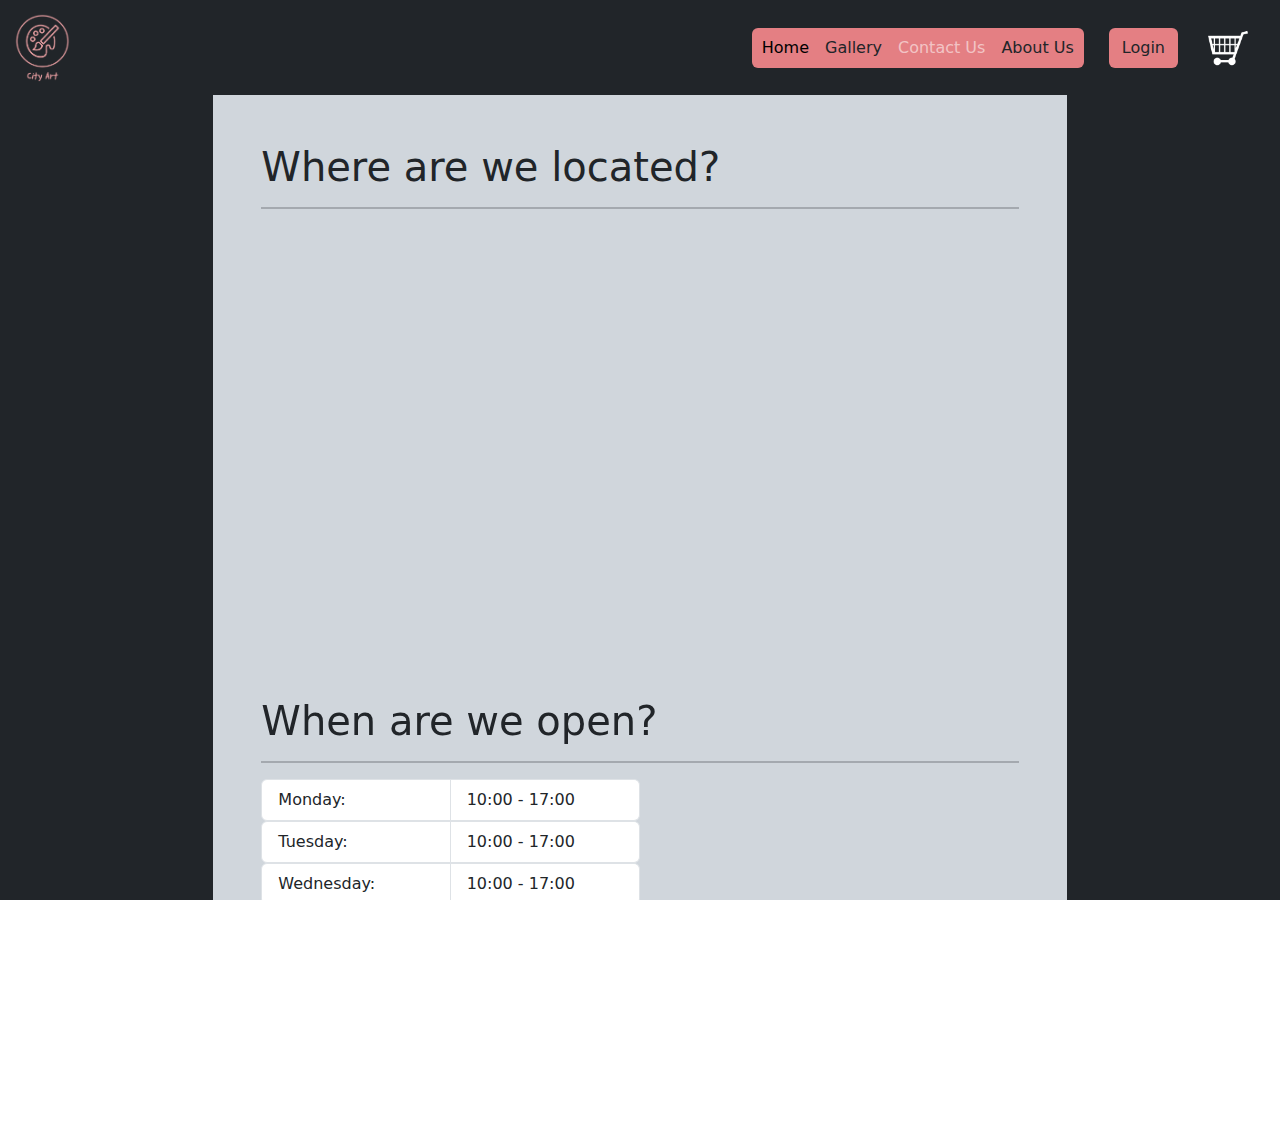
==== about.html @ e8ee662f "fix wrong active class" ====
<!DOCTYPE html>
<html lang="en">
<head>
    <title>City Art - About Us</title>
    <link rel="apple-touch-icon" sizes="180x180" href="/assets/apple-touch-icon.png">
    <link rel="icon" type="image/png" sizes="32x32" href="/assets/favicon-32x32.png">
    <link rel="icon" type="image/png" sizes="16x16" href="/assets/favicon-16x16.png">
    <link rel="manifest" href="/assets/site.webmanifest">
    <link rel="mask-icon" href="/assets/safari-pinned-tab.svg" color="#5bbad5">
    <link rel="shortcut icon" href="/assets/favicon.ico">
    <meta name="msapplication-TileColor" content="#da532c">
    <meta name="msapplication-config" content="/assets/browserconfig.xml">
    <meta name="theme-color" content="#ffffff">
    <meta charset="utf-8">
    <link rel="stylesheet" href="styles.css">
    <meta name="viewport" content="width=device-width, initial-scale=1">
    <link href="https://cdn.jsdelivr.net/npm/bootstrap@5.1.2/dist/css/bootstrap.min.css" rel="stylesheet">
    <script src="https://cdn.jsdelivr.net/npm/bootstrap@5.1.2/dist/js/bootstrap.bundle.min.js"></script>
</head>

<body>
    <nav class="navbar sticky-top navbar-expand-sm bg-dark navbar-dark  text-black">
        <div class="container-fluid rounded">
            <a class="navbar-brand rounded" href="index.html">
                <img src="assets/logo.png" alt="Logo" style="width: 60px; padding: 0px;">
            </a>
            <ul class="navbar-nav rounded" style="font-size:16px">
                <li class="nav-item rounded-start">
                    <a class="nav-link text-black" style="padding-left: 10px;" href="index.html">Home</a>
                </li>
                <li class="nav-item">
                    <a class="nav-link text-dark" href="#">Gallery</a>
                </li>
                <li class="nav-item">
                    <a class="nav-link" href="#">Contact Us</a>
                </li>
                <li class="nav-item rounded-end">
                    <a class="nav-link text-dark active" style="padding-right: 10px;" href="about.html">About Us</a>
                </li>
                <li class="nav-item rounded" style="margin-left: 25px; padding-left: 5px; padding-right: 5px;">
                    <a class="nav-link text-dark" href="#">Login</a>
                </li>
                <li class="nav-item bg-dark">
                    <a class="navbar-nav text-dark" href="shopping.html">
                        <img src="assets/shoppingcart.png" style="padding-left:30px; padding-right:20px; height: 40px;"/>
                    </a>
                    </li>
                    </ul>
            </div>
    </nav>

<div class="container-fluid main">
    <div class="row">
        <div class="col-md-2 p-5 bg-dark text-white"></div>
        <div class="col-md-8 p-5 background">

            <h1 class="display-6">Where are we located?</h1>
            <hr class="bg-dark border-2 border-top border-dark">

            <iframe src="https://www.google.com/maps/embed?pb=!1m14!1m8!1m3!1d10178.30712684091!2d-4.1375089!3d50.3744456!3m2!1i1024!2i768!4f13.1!3m3!1m2!1s0x0%3A0xb2d1ccaa03c116e6!2sThe%20Box!5e0!3m2!1sen!2suk!4v1638786996347!5m2!1sen!2suk"
                    width="100%" height="450" style="border:0;" allowfullscreen="" loading="lazy"></iframe>

            <h1 class="display-6 open">When are we open?</h1>
            <hr class="bg-dark border-2 border-top border-dark">

            <ul class="list-group list-group-horizontal opentimes">
                <li class="list-group-item flex-fill">Monday:</li>
                <li class="list-group-item flex-fill">10:00 - 17:00</li>
            </ul>

            <ul class="list-group list-group-horizontal opentimes">
                <li class="list-group-item flex-fill">Tuesday:</li>
                <li class="list-group-item flex-fill">10:00 - 17:00</li>
            </ul>

            <ul class="list-group list-group-horizontal opentimes">
                <li class="list-group-item flex-fill">Wednesday:</li>
                <li class="list-group-item flex-fill">10:00 - 17:00</li>
            </ul>

            <ul class="list-group list-group-horizontal opentimes">
                <li class="list-group-item flex-fill">Thursday:</li>
                <li class="list-group-item flex-fill">10:00 - 17:00</li>
            </ul>

            <ul class="list-group list-group-horizontal opentimes">
                <li class="list-group-item flex-fill">Friday:</li>
                <li class="list-group-item flex-fill">12:00 - 16:00</li>
            </ul>

            <ul class="list-group list-group-horizontal opentimes">
                <li class="list-group-item flex-fill">Saturday:</li>
                <li class="list-group-item flex-fill">12:00 - 16:00</li>
            </ul>

            <ul class="list-group list-group-horizontal opentimes">
                <li class="list-group-item flex-fill">Sunday:</li>
                <li class="list-group-item flex-fill"><b>Closed.</b></li>
            </ul>
        </div>
        <div class="col-md-2 p-5 bg-dark text-white"></div>
    </div>
</div>
</body>

</html>
---- styles.css ----
html, body {
    height: 100%;
    margin: 0px;
    padding: 0px;
    overflow-x: hidden; 
    width: 100%;
  }
  
  body {
  margin-top: 0 auto;
  margin-left: 0 auto;
  margin-right: 0 auto;
  }

.main {
    margin: 0 auto;
    height: 95.7%;
}

.container {
    height: 100%;
}

.row{
    height: 100%;
}

.container .row .col-md-2 .col-md-10{
    background: yellow;
}

.background{
    background-color: #D0D6DC;
}

.open {
    padding-top: 15px;
}

.opentimes {
    width: 50%;
}

.flex-fill {
    width:50%
}

.navbar-brand {
    padding: 0px;
}

.nav-item {
    background: #e47f83;
}
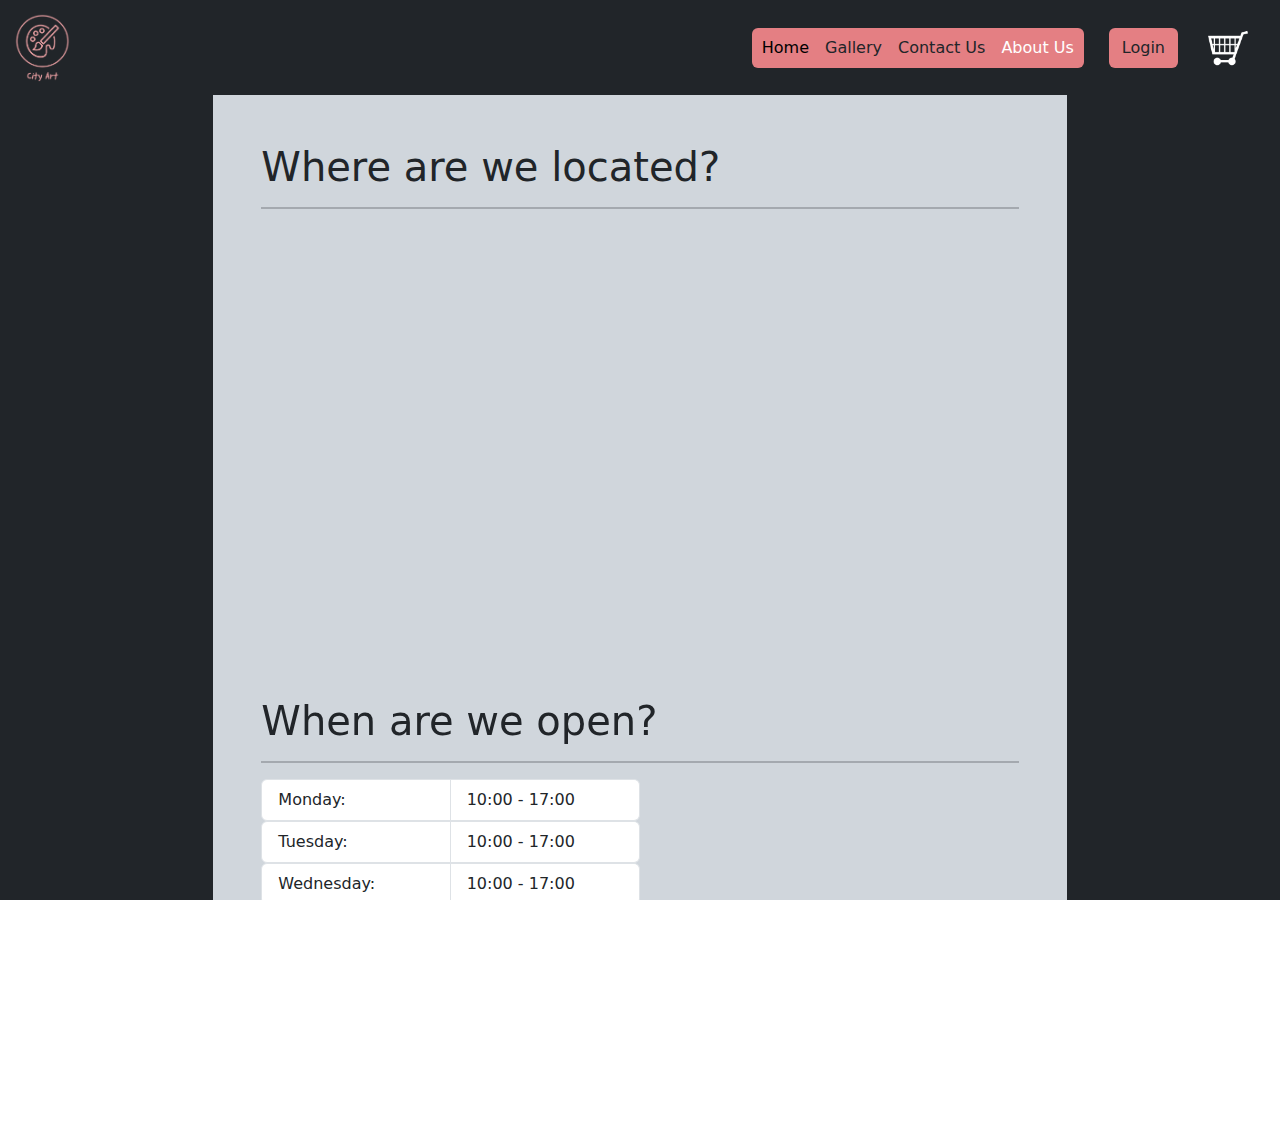
==== commit 796fb175: "change active to white, unactive to dark bs5 colour" ====
--- a/about.html
+++ b/about.html
@@ -32,10 +32,10 @@
                     <a class="nav-link text-dark" href="#">Gallery</a>
                 </li>
                 <li class="nav-item">
-                    <a class="nav-link" href="#">Contact Us</a>
+                    <a class="nav-link text-dark" href="#">Contact Us</a>
                 </li>
                 <li class="nav-item rounded-end">
-                    <a class="nav-link text-dark active" style="padding-right: 10px;" href="about.html">About Us</a>
+                    <a class="nav-link active" style="padding-right: 10px;" href="about.html">About Us</a>
                 </li>
                 <li class="nav-item rounded" style="margin-left: 25px; padding-left: 5px; padding-right: 5px;">
                     <a class="nav-link text-dark" href="#">Login</a>
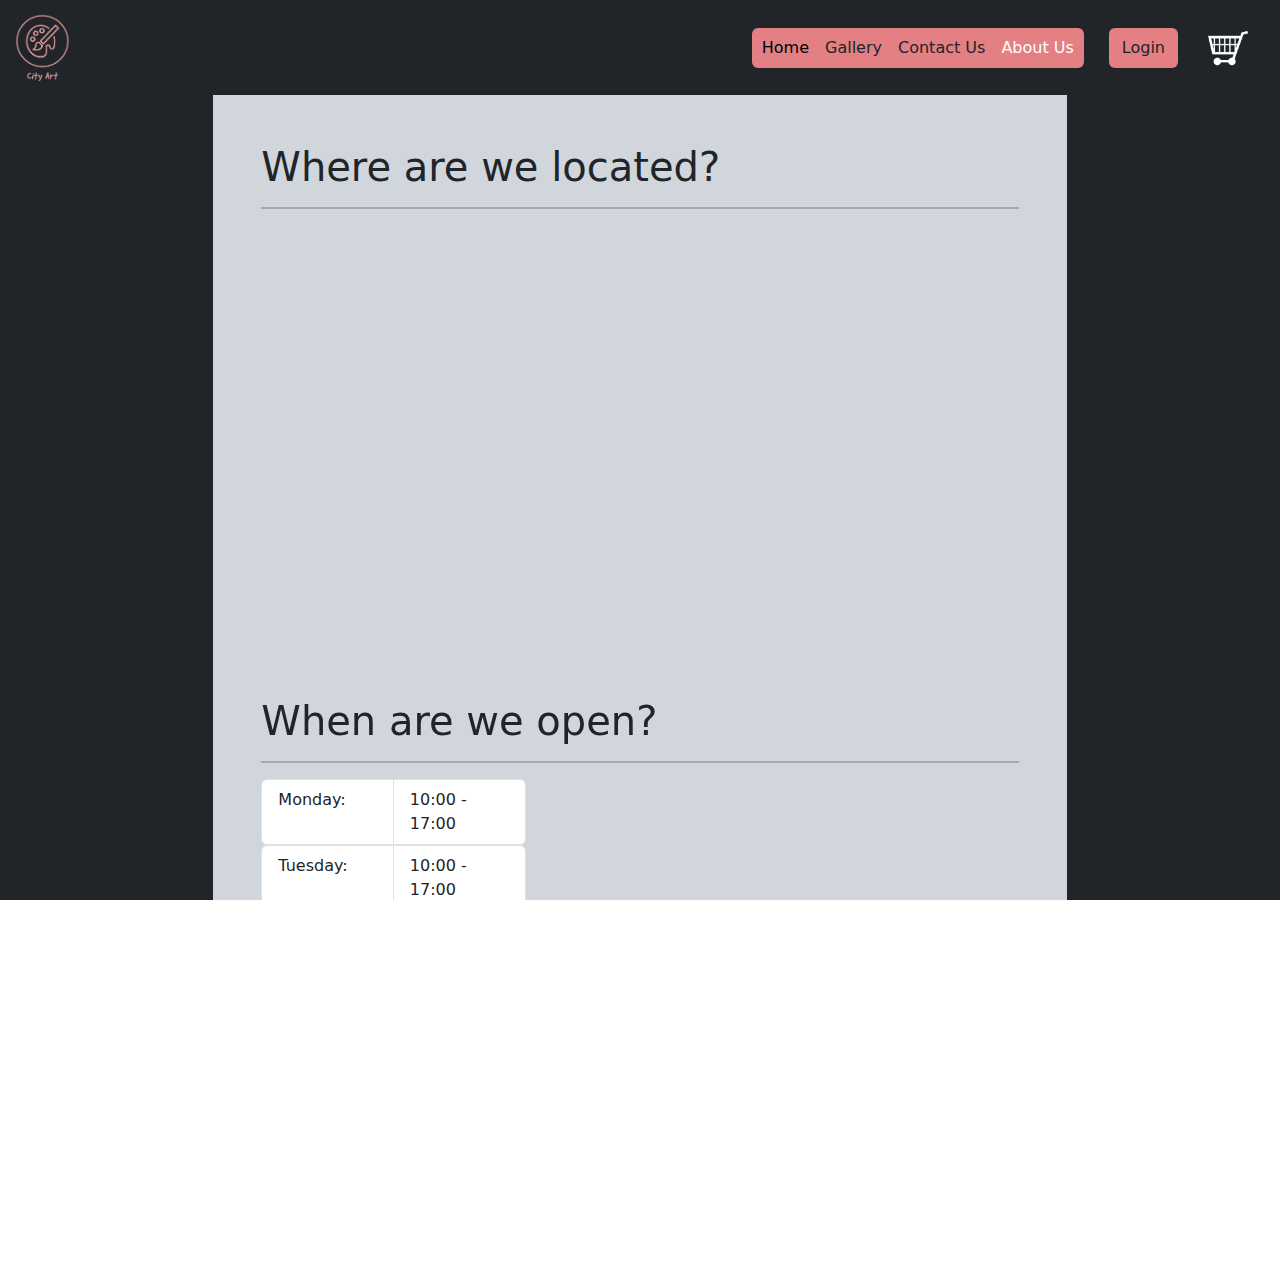
==== commit 0387f0d8: "about page fixed" ====
--- a/about.html
+++ b/about.html
@@ -97,9 +97,10 @@
                 <li class="list-group-item flex-fill">Sunday:</li>
                 <li class="list-group-item flex-fill"><b>Closed.</b></li>
             </ul>
+
         </div>
-        <div class="col-md-2 p-5 bg-dark text-white"></div>
-    </div>
+    <div class="col-md-2 p-5 bg-dark text-white"></div>
+</div>
 </div>
 </body>
 
--- a/styles.css
+++ b/styles.css
@@ -38,7 +38,7 @@
 }
 
 .opentimes {
-    width: 50%;
+    width: 35%;
 }
 
 .flex-fill {
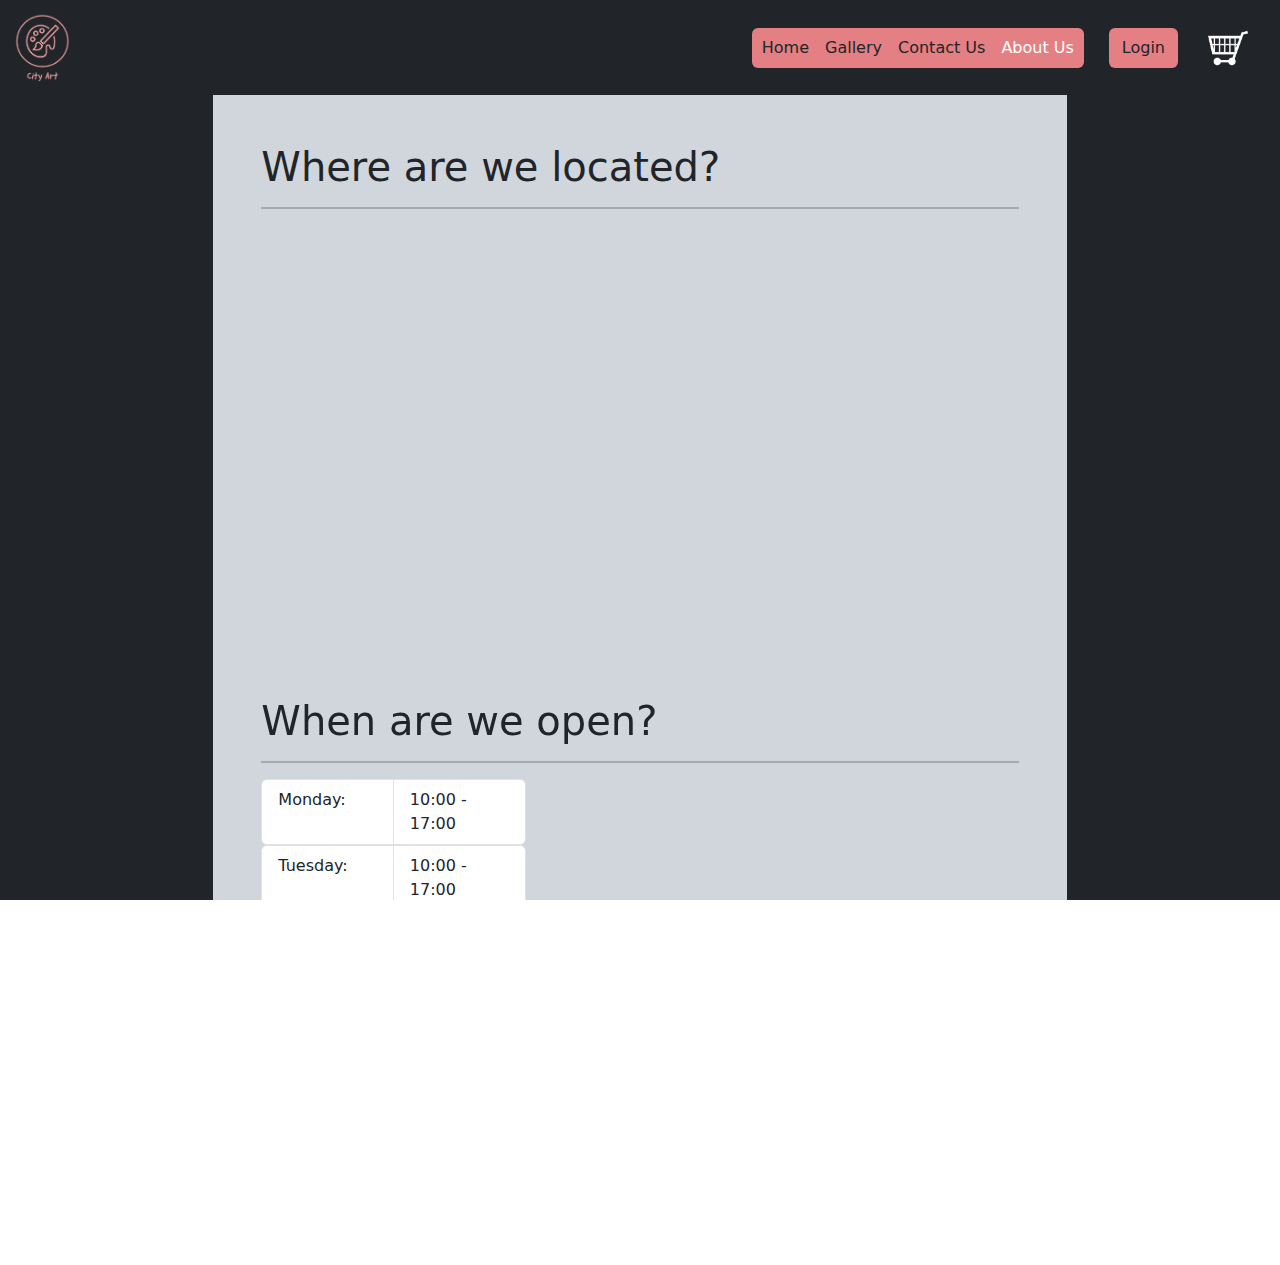
==== commit 4bb6b511: "finalise the navbar with hyperlinks instead of file links" ====
--- a/about.html
+++ b/about.html
@@ -21,12 +21,12 @@
 <body>
     <nav class="navbar sticky-top navbar-expand-sm bg-dark navbar-dark  text-black">
         <div class="container-fluid rounded">
-            <a class="navbar-brand rounded" href="index.html">
+            <a class="navbar-brand rounded" href="https://www.cityart.uk/">
                 <img src="assets/logo.png" alt="Logo" style="width: 60px; padding: 0px;">
             </a>
             <ul class="navbar-nav rounded" style="font-size:16px">
                 <li class="nav-item rounded-start">
-                    <a class="nav-link text-black" style="padding-left: 10px;" href="index.html">Home</a>
+                    <a class="nav-link text-dark" style="padding-left: 10px;" href="https://www.cityart.uk/">Home</a>
                 </li>
                 <li class="nav-item">
                     <a class="nav-link text-dark" href="#">Gallery</a>
@@ -35,18 +35,18 @@
                     <a class="nav-link text-dark" href="#">Contact Us</a>
                 </li>
                 <li class="nav-item rounded-end">
-                    <a class="nav-link active" style="padding-right: 10px;" href="about.html">About Us</a>
+                    <a class="nav-link active" style="padding-right: 10px;" href="https://www.cityart.uk/about">About Us</a>
                 </li>
                 <li class="nav-item rounded" style="margin-left: 25px; padding-left: 5px; padding-right: 5px;">
                     <a class="nav-link text-dark" href="#">Login</a>
                 </li>
                 <li class="nav-item bg-dark">
-                    <a class="navbar-nav text-dark" href="shopping.html">
-                        <img src="assets/shoppingcart.png" style="padding-left:30px; padding-right:20px; height: 40px;"/>
-                    </a>
-                    </li>
-                    </ul>
-            </div>
+                <a class="navbar-nav text-dark" href="https://www.cityart.uk/shopping">
+                    <img src="assets/shoppingcart.png" style="padding-left:30px; padding-right:20px; height: 40px;"/>
+                </a>
+                </li>
+                </ul>
+        </div>
     </nav>
 
 <div class="container-fluid main">
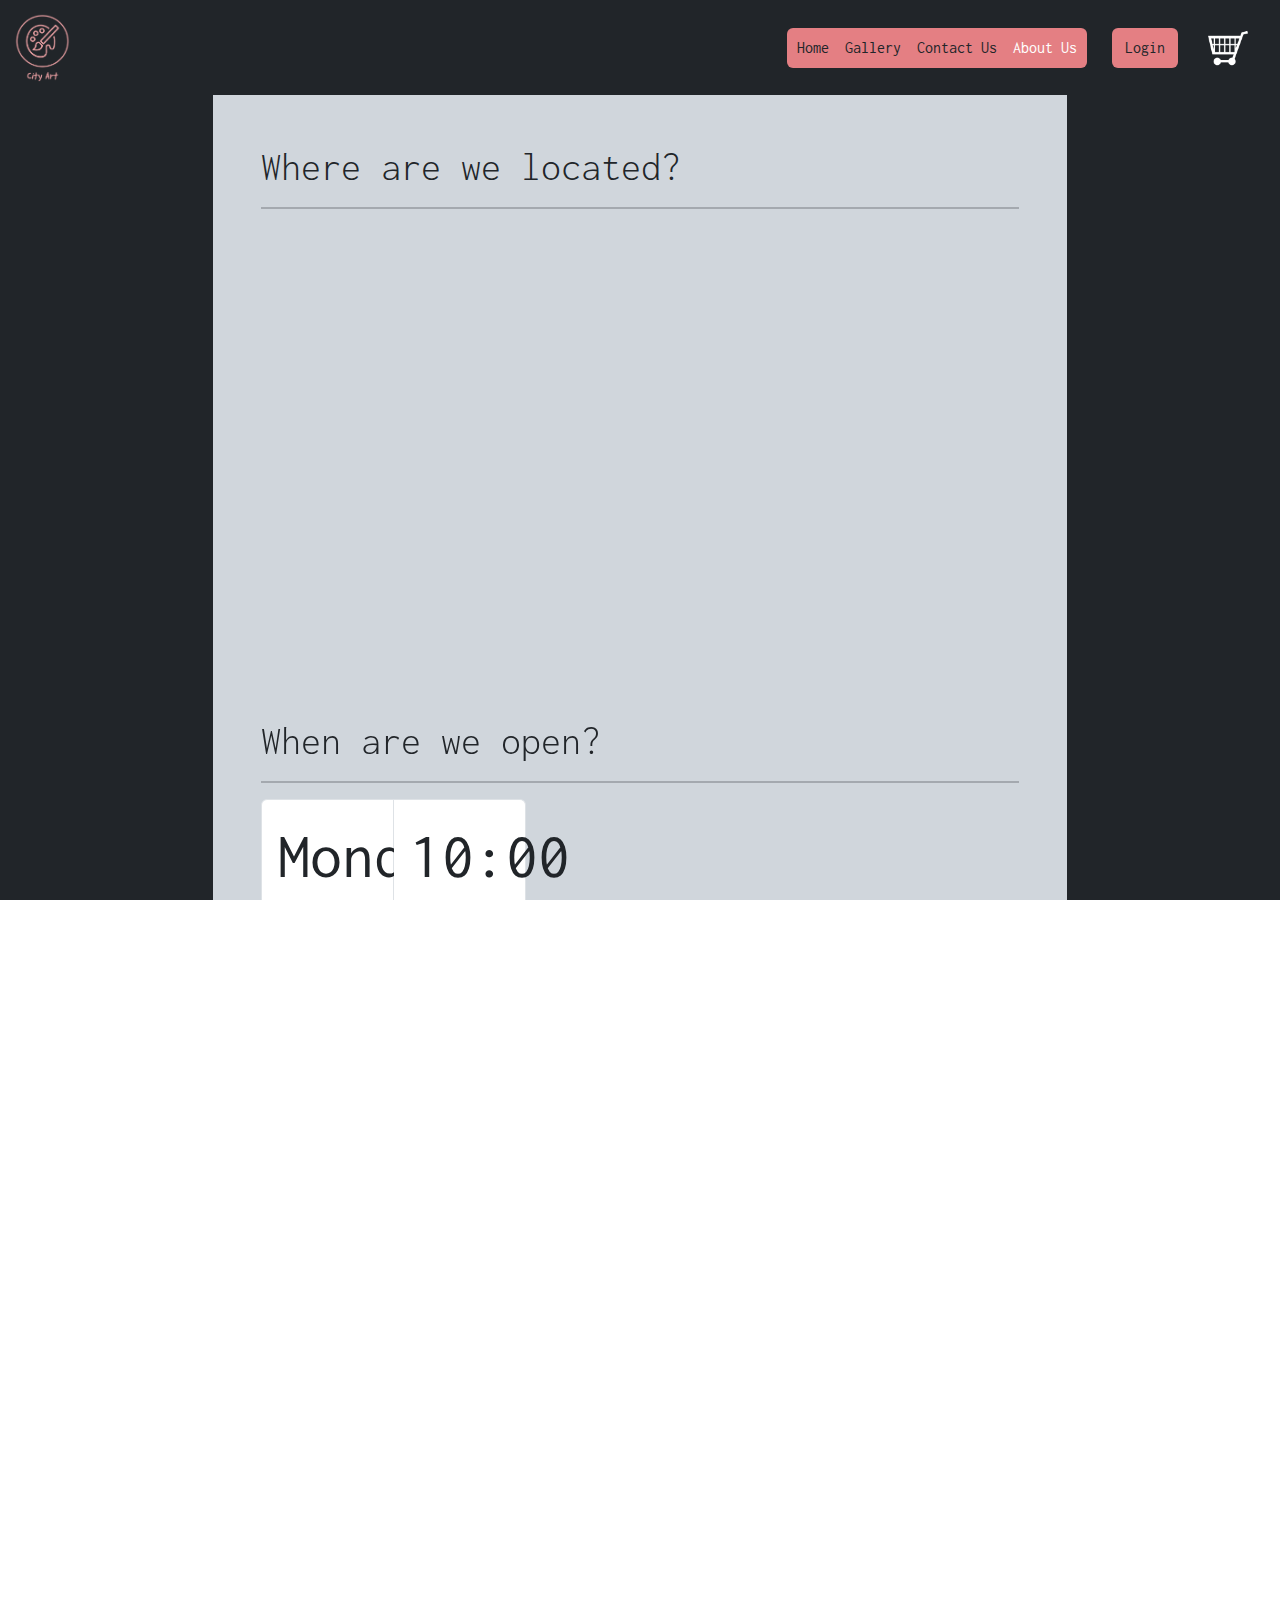
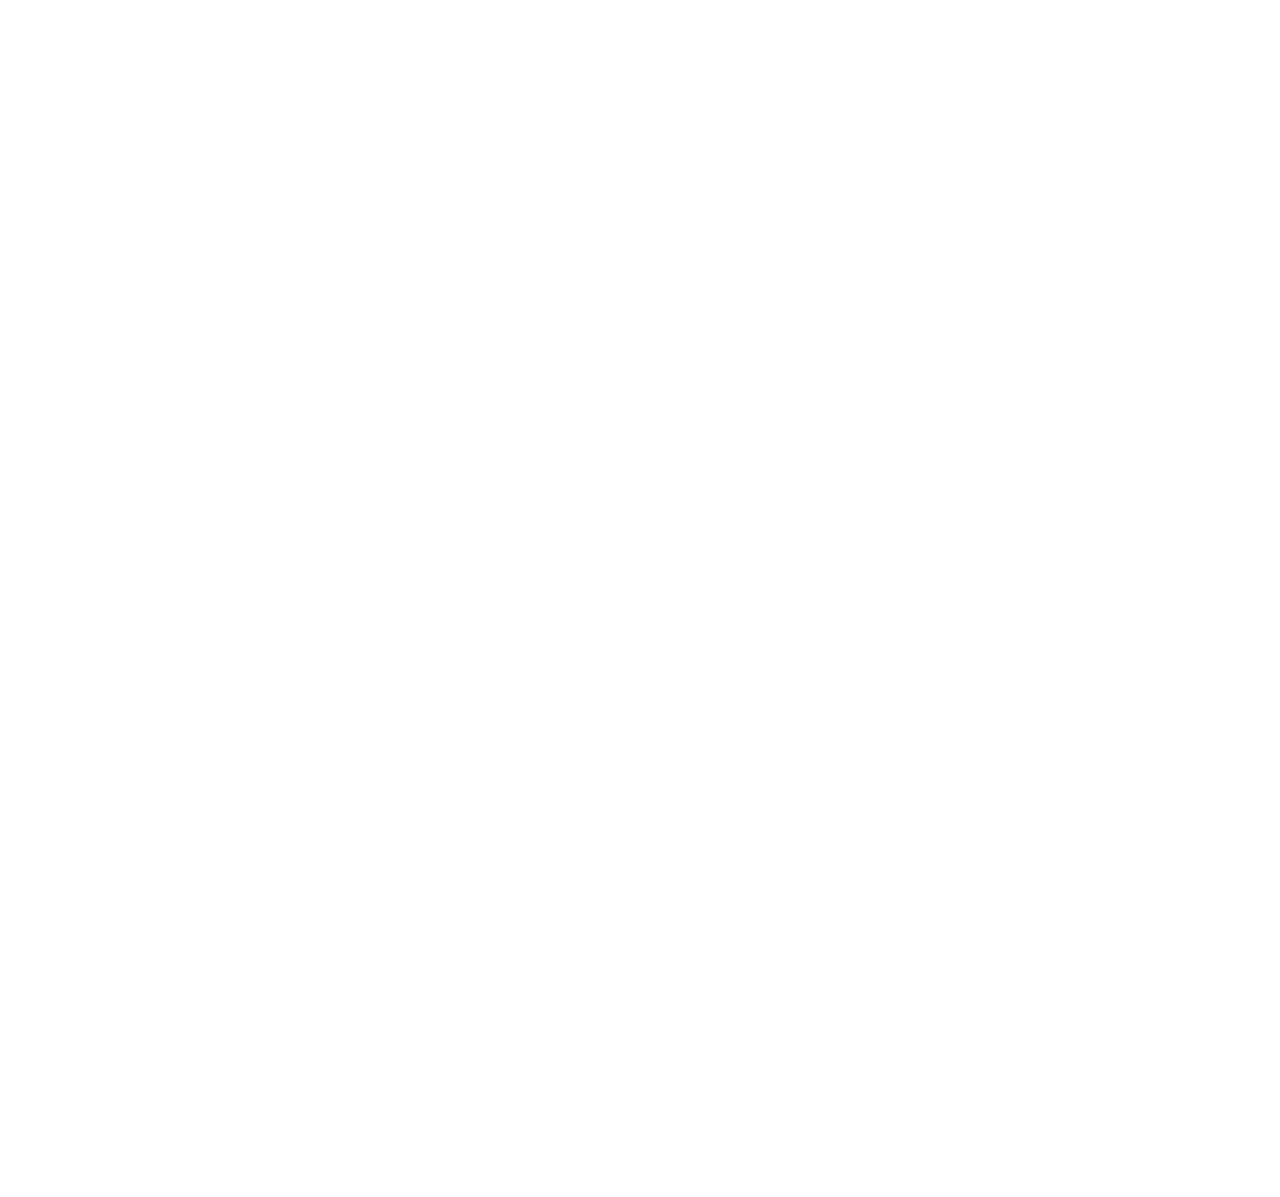
==== commit d87176e2: "update fonts on all pages" ====
--- a/about.html
+++ b/about.html
@@ -2,6 +2,7 @@
 <html lang="en">
 <head>
     <title>City Art - About Us</title>
+    <link rel="stylesheet" href="https://fonts.googleapis.com/css2?family=Inconsolata:wght@300;500&display=swap">
     <link rel="apple-touch-icon" sizes="180x180" href="/assets/apple-touch-icon.png">
     <link rel="icon" type="image/png" sizes="32x32" href="/assets/favicon-32x32.png">
     <link rel="icon" type="image/png" sizes="16x16" href="/assets/favicon-16x16.png">
@@ -16,6 +17,12 @@
     <meta name="viewport" content="width=device-width, initial-scale=1">
     <link href="https://cdn.jsdelivr.net/npm/bootstrap@5.1.2/dist/css/bootstrap.min.css" rel="stylesheet">
     <script src="https://cdn.jsdelivr.net/npm/bootstrap@5.1.2/dist/js/bootstrap.bundle.min.js"></script>
+    <style>
+        body {
+            font-family: 'Inconsolata';
+            font-size: 64px;
+        }
+    </style>
 </head>
 
 <body>
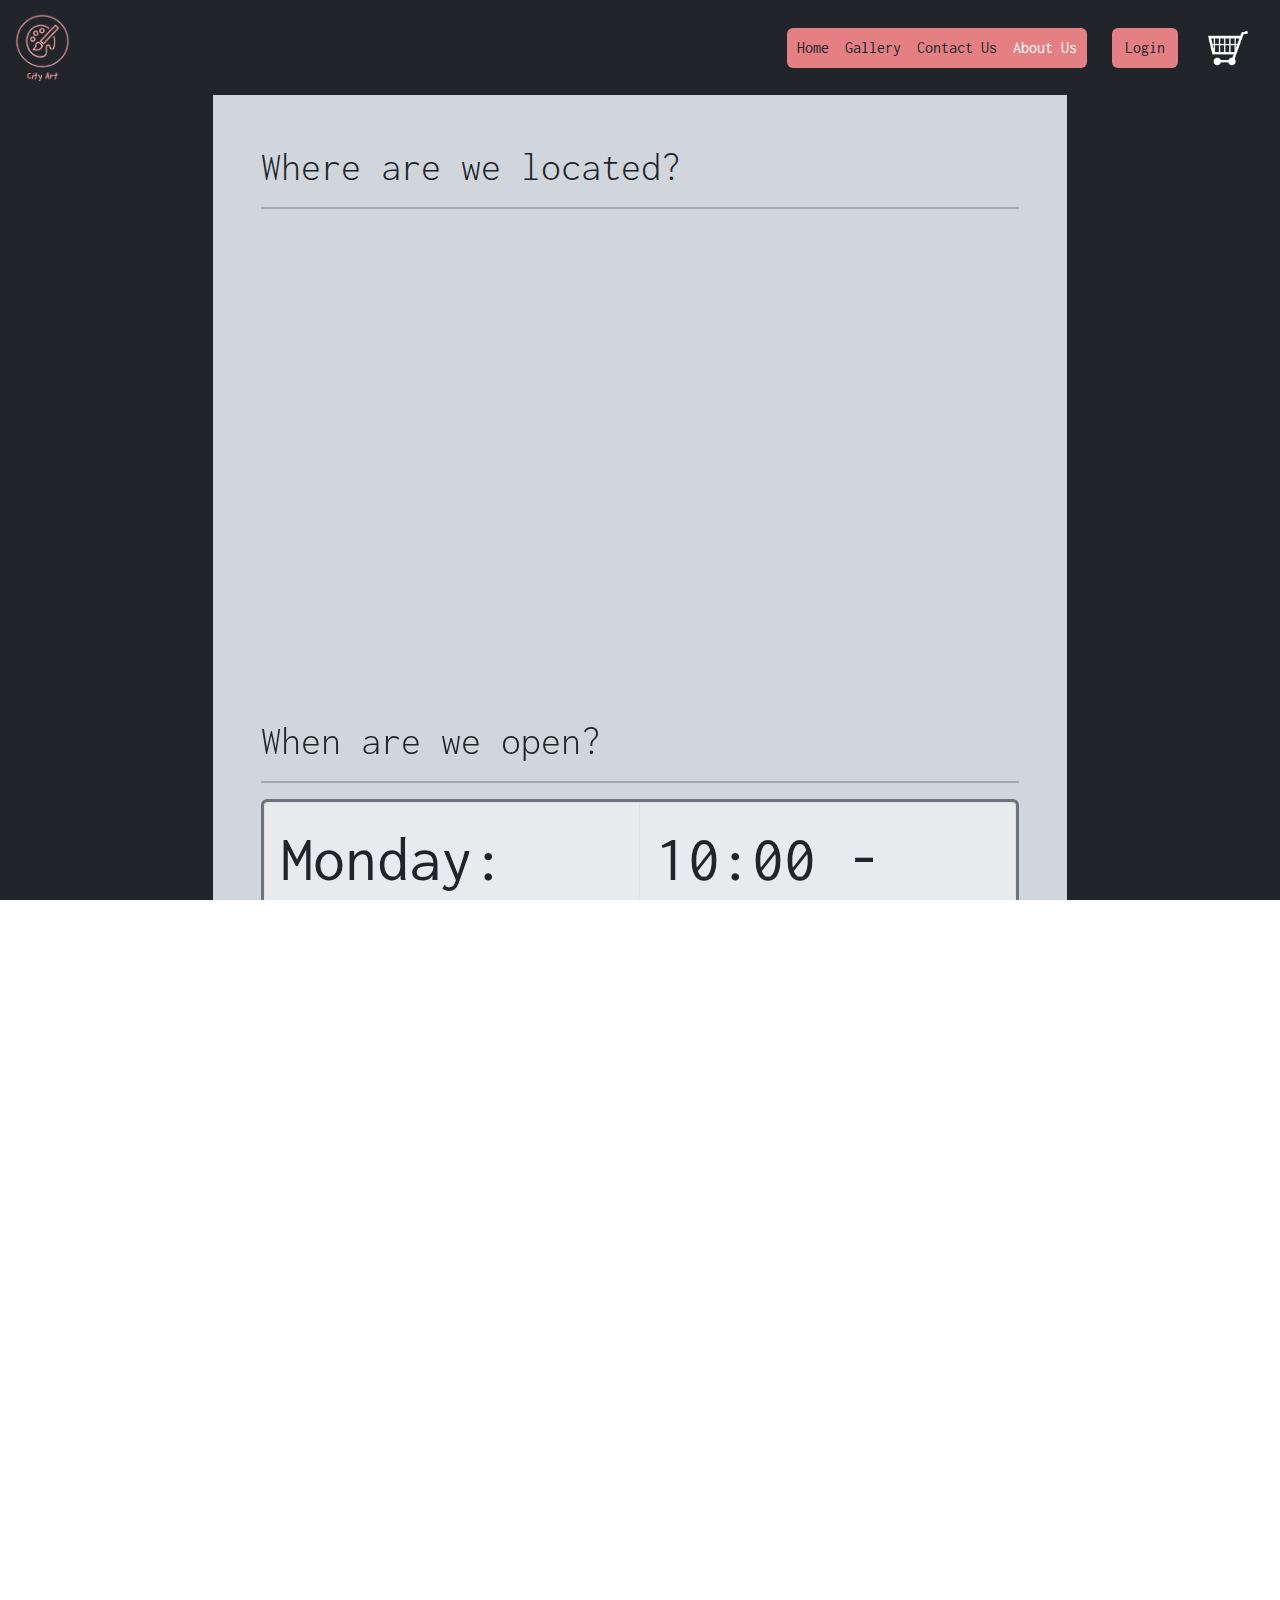
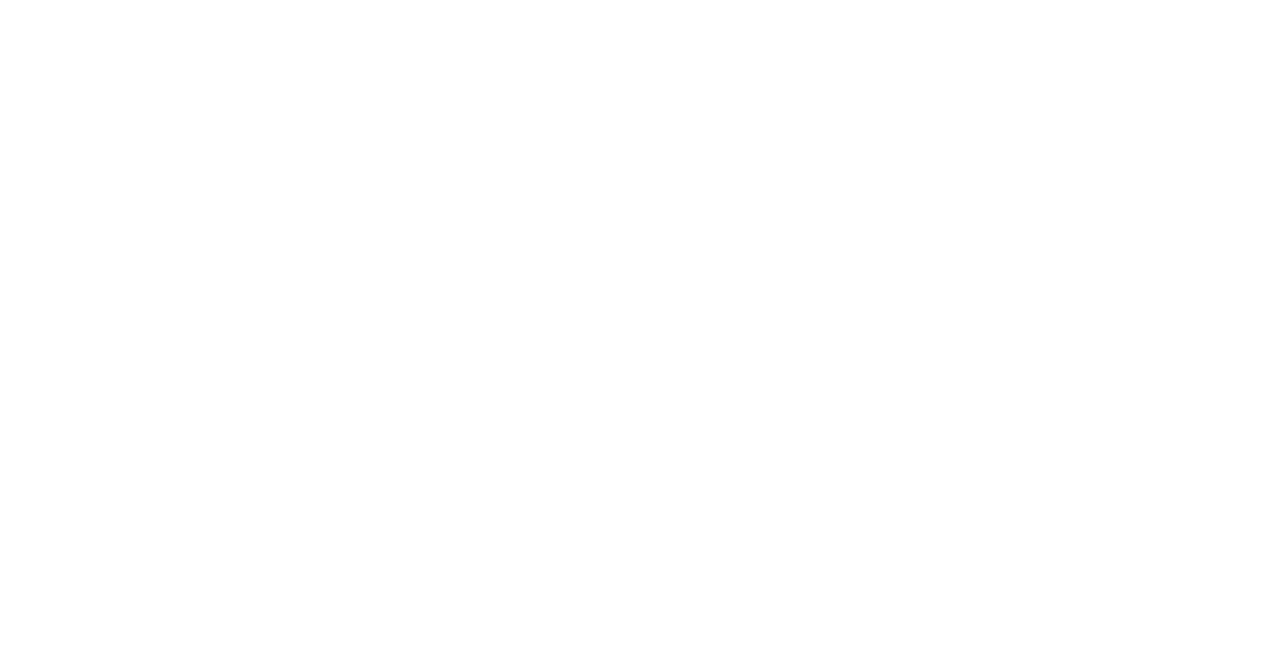
==== commit 510ab093: "finalise about us page" ====
--- a/about.html
+++ b/about.html
@@ -70,39 +70,39 @@
             <h1 class="display-6 open">When are we open?</h1>
             <hr class="bg-dark border-2 border-top border-dark">
 
-            <ul class="list-group list-group-horizontal opentimes">
-                <li class="list-group-item flex-fill">Monday:</li>
-                <li class="list-group-item flex-fill">10:00 - 17:00</li>
+            <ul class="list-group list-group-horizontal opentimes border-secondary border border-3">
+                <li class="list-group-item flex-fill opentimes" style="background-color: #E8EBEE;">Monday:</li>
+                <li class="list-group-item flex-fill opentimes" style="background-color: #E8EBEE;">10:00 - 17:00</li>
             </ul>
 
-            <ul class="list-group list-group-horizontal opentimes">
-                <li class="list-group-item flex-fill">Tuesday:</li>
-                <li class="list-group-item flex-fill">10:00 - 17:00</li>
+            <ul class="list-group list-group-horizontal opentimes border-secondary border border-3 border-top-0">
+                <li class="list-group-item flex-fill opentimes" style="background-color: #E8EBEE;">Tuesday:</li>
+                <li class="list-group-item flex-fill opentimes" style="background-color: #E8EBEE;">10:00 - 17:00</li>
             </ul>
 
-            <ul class="list-group list-group-horizontal opentimes">
-                <li class="list-group-item flex-fill">Wednesday:</li>
-                <li class="list-group-item flex-fill">10:00 - 17:00</li>
+            <ul class="list-group list-group-horizontal opentimes border-secondary border border-3 border-top-0">
+                <li class="list-group-item flex-fill opentimes" style="background-color: #E8EBEE;">Wednesday:</li>
+                <li class="list-group-item flex-fill opentimes" style="background-color: #E8EBEE;">10:00 - 17:00</li>
             </ul>
 
-            <ul class="list-group list-group-horizontal opentimes">
-                <li class="list-group-item flex-fill">Thursday:</li>
-                <li class="list-group-item flex-fill">10:00 - 17:00</li>
+            <ul class="list-group list-group-horizontal opentimes border-secondary border border-3 border-top-0">
+                <li class="list-group-item flex-fill opentimes" style="background-color: #E8EBEE;">Thursday:</li>
+                <li class="list-group-item flex-fill opentimes" style="background-color: #E8EBEE;">10:00 - 17:00</li>
             </ul>
 
-            <ul class="list-group list-group-horizontal opentimes">
-                <li class="list-group-item flex-fill">Friday:</li>
-                <li class="list-group-item flex-fill">12:00 - 16:00</li>
+            <ul class="list-group list-group-horizontal opentimes border-secondary border border-3 border-top-0">
+                <li class="list-group-item flex-fill opentimes" style="background-color: #E8EBEE;">Friday:</li>
+                <li class="list-group-item flex-fill opentimes" style="background-color: #E8EBEE;">12:00 - 16:00</li>
             </ul>
 
-            <ul class="list-group list-group-horizontal opentimes">
-                <li class="list-group-item flex-fill">Saturday:</li>
-                <li class="list-group-item flex-fill">12:00 - 16:00</li>
+            <ul class="list-group list-group-horizontal opentimes border-secondary border border-3 border-top-0">
+                <li class="list-group-item flex-fill opentimes" style="background-color: #E8EBEE;">Saturday:</li>
+                <li class="list-group-item flex-fill opentimes" style="background-color: #E8EBEE;">12:00 - 16:00</li>
             </ul>
 
-            <ul class="list-group list-group-horizontal opentimes">
-                <li class="list-group-item flex-fill">Sunday:</li>
-                <li class="list-group-item flex-fill"><b>Closed.</b></li>
+            <ul class="list-group list-group-horizontal opentimes border-secondary border border-3 border-top-0">
+                <li class="list-group-item flex-fill opentimes" style="background-color: #E8EBEE;">Sunday:</li>
+                <li class="list-group-item flex-fill opentimes" style="background-color: #E8EBEE;">Closed.</li>
             </ul>
 
         </div>
--- a/styles.css
+++ b/styles.css
@@ -37,10 +37,6 @@
     padding-top: 15px;
 }
 
-.opentimes {
-    width: 35%;
-}
-
 .flex-fill {
     width:50%
 }
@@ -52,3 +48,7 @@
 .nav-item {
     background: #e47f83;
 }
+
+.opentimes {
+    background-color: #D0D6DC;
+}